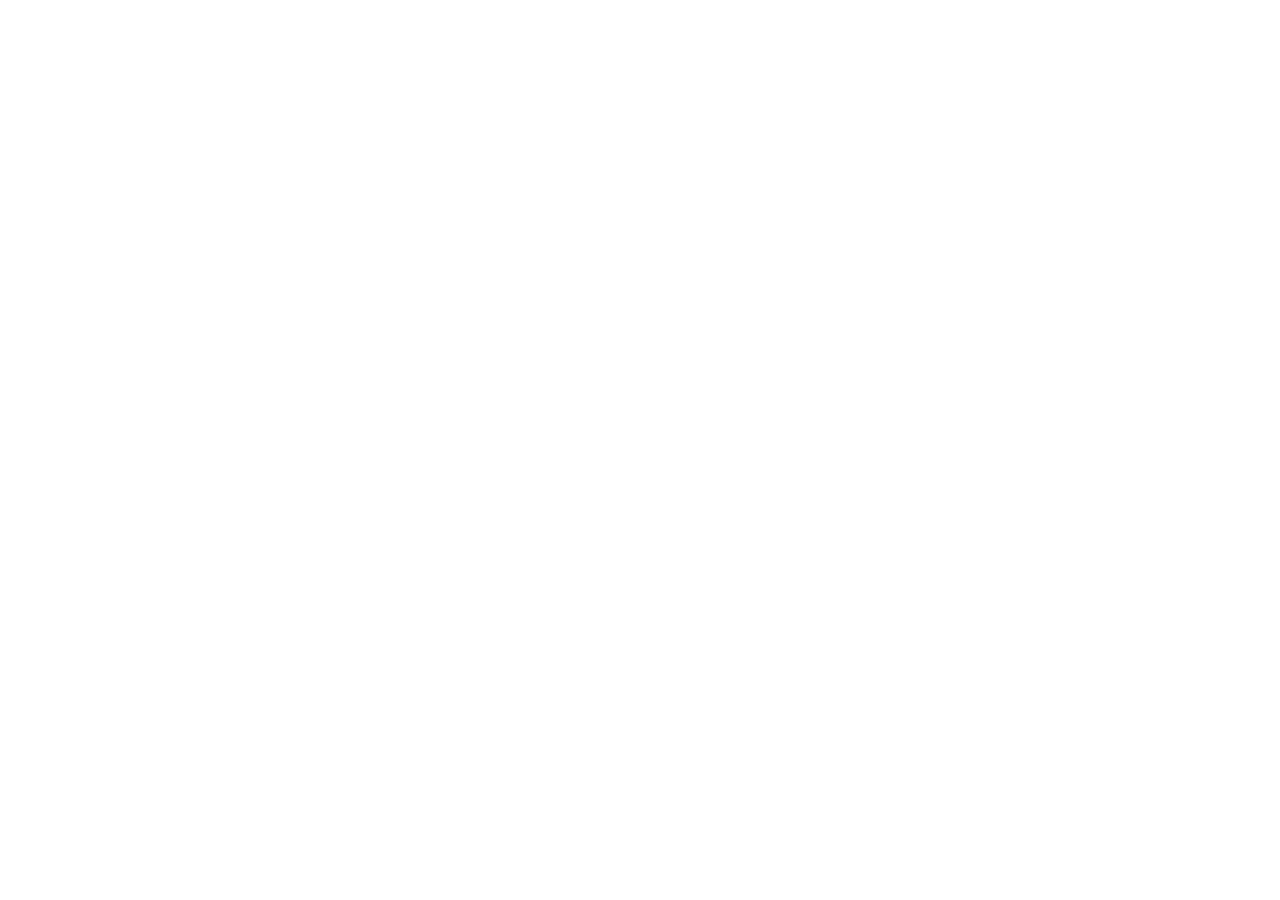
==== admin/index.html @ 4c5abd14 "Add Porch Patrol CMS editor shell" ====
<!doctype html>
<html lang="en">
<head>
<meta charset="utf-8">
<meta name="viewport" content="width=device-width, initial-scale=1">
<meta name="robots" content="noindex,nofollow">
<title>Porch Patrol — Site Editor</title>

<link rel="preconnect" href="https://fonts.googleapis.com">
<link rel="preconnect" href="https://fonts.gstatic.com" crossorigin>
<link href="https://fonts.googleapis.com/css2?family=DM+Sans:wght@400;500;600;700&family=Fraunces:opsz,wght@9..144,600;9..144,650;9..144,700&display=swap" rel="stylesheet">
<link rel="stylesheet" href="/admin/admin.css">
</head>
<body>
  <div id="auth-view" class="auth-shell" hidden>
    <div class="auth-card">
      <div class="brand">Porch <span>Patrol</span></div>
      <p class="eyebrow">SITE EDITOR</p>
      <h1>Keep the site current.</h1>
      <p class="auth-copy">Sign in with an existing Porch Patrol admin account.</p>

      <form id="password-form" class="auth-form">
        <label>
          <span>Email</span>
          <input id="auth-email" type="email" autocomplete="email" required>
        </label>
        <label>
          <span>Password</span>
          <input id="auth-password" type="password" autocomplete="current-password">
        </label>
        <button class="primary-button" type="submit">Sign in</button>
      </form>

      <button id="magic-link-button" class="text-button" type="button">Email me a sign-in link instead</button>
      <p id="auth-status" class="status-message" role="status" aria-live="polite"></p>
    </div>
  </div>

  <div id="editor-view" class="app-shell" hidden>
    <header class="editor-header">
      <div>
        <div class="brand brand-small">Porch <span>Patrol</span></div>
        <div class="editor-subtitle">Site Editor</div>
      </div>

      <div class="header-actions">
        <span id="save-status" class="save-status">Ready</span>
        <button id="preview-button" class="secondary-button" type="button">Preview</button>
        <button id="save-button" class="secondary-button" type="button">Save draft</button>
        <button id="publish-button" class="primary-button" type="button">Publish</button>
        <button id="signout-button" class="quiet-button" type="button">Sign out</button>
      </div>
    </header>

    <main class="editor-layout">
      <aside class="outline-panel">
        <div class="outline-heading">
          <div>
            <p class="eyebrow">HOME PAGE</p>
            <h2>Sections</h2>
          </div>
        </div>

        <button class="outline-item outline-item-global" type="button" data-select="global">
          <span class="outline-index">G</span>
          <span>
            <strong>Site settings</strong>
            <small>Header, phone, service area</small>
          </span>
        </button>

        <div id="section-list" class="section-list"></div>

        <div class="add-section">
          <select id="add-section-type" aria-label="Component to add">
            <option value="">Add section…</option>
            <option value="horizontalContentStrip">Horizontal content strip</option>
            <option value="processSteps">Process / steps</option>
            <option value="serviceTicker">Service ticker</option>
            <option value="faqAccordion">FAQ</option>
            <option value="ctaBand">CTA band</option>
          </select>
          <button id="add-section-button" type="button" class="add-button">Add</button>
        </div>
      </aside>

      <section class="editor-panel">
        <div id="editor-empty" class="editor-empty">
          <p>Select a component to edit.</p>
        </div>
        <form id="component-editor" class="component-editor" hidden></form>
      </section>
    </main>
  </div>

  <dialog id="confirm-dialog" class="confirm-dialog">
    <form method="dialog">
      <h2 id="confirm-title">Publish changes?</h2>
      <p id="confirm-copy">This will replace the published CMS content with your current draft.</p>
      <div class="confirm-actions">
        <button value="cancel" class="secondary-button">Cancel</button>
        <button id="confirm-action" value="confirm" class="primary-button">Publish</button>
      </div>
    </form>
  </dialog>

<script type="module" src="/admin/admin.js"></script>
</body>
</html>
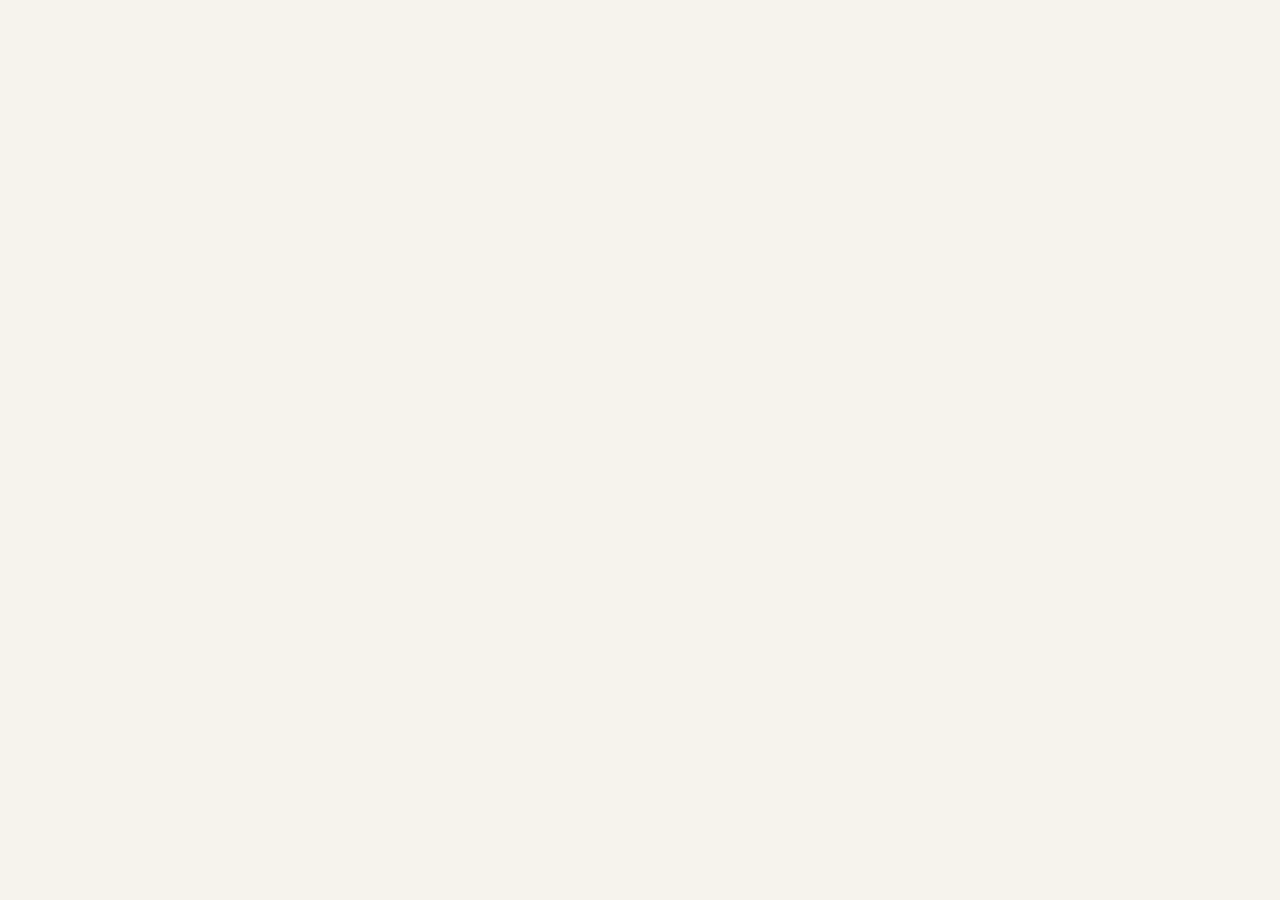
==== commit 09369a66: "Use dedicated editor passcode login" ====
--- a/admin/index.html
+++ b/admin/index.html
@@ -17,21 +17,15 @@
       <div class="brand">Porch <span>Patrol</span></div>
       <p class="eyebrow">SITE EDITOR</p>
       <h1>Keep the site current.</h1>
-      <p class="auth-copy">Sign in with an existing Porch Patrol admin account.</p>
+      <p class="auth-copy">Enter the Porch Patrol editor passcode.</p>
 
-      <form id="password-form" class="auth-form">
+      <form id="passcode-form" class="auth-form">
         <label>
-          <span>Email</span>
-          <input id="auth-email" type="email" autocomplete="email" required>
+          <span>Editor passcode</span>
+          <input id="editor-passcode" type="password" autocomplete="current-password" required>
         </label>
-        <label>
-          <span>Password</span>
-          <input id="auth-password" type="password" autocomplete="current-password">
-        </label>
-        <button class="primary-button" type="submit">Sign in</button>
+        <button class="primary-button" type="submit">Open editor</button>
       </form>
-
-      <button id="magic-link-button" class="text-button" type="button">Email me a sign-in link instead</button>
       <p id="auth-status" class="status-message" role="status" aria-live="polite"></p>
     </div>
   </div>
--- a/admin/admin.css
+++ b/admin/admin.css
@@ -0,0 +1,348 @@
+:root{
+  --navy:#183447;
+  --teal:#0b6a64;
+  --yellow:#f5c64e;
+  --orange:#dc5f2c;
+  --ink:#253037;
+  --muted:#6b7375;
+  --paper:#fbfaf6;
+  --cream:#f4f0e8;
+  --line:#ded8ce;
+  --white:#fff;
+  --display:"Fraunces", Georgia, serif;
+  --sans:"DM Sans",-apple-system,BlinkMacSystemFont,"Segoe UI",sans-serif;
+}
+*{box-sizing:border-box}
+html,body{margin:0;min-height:100%;font-family:var(--sans);color:var(--ink);background:#f6f3ed}
+button,input,textarea,select{font:inherit}
+button{cursor:pointer}
+[hidden]{display:none!important}
+
+.auth-shell{
+  min-height:100vh;
+  display:grid;
+  place-items:center;
+  padding:28px;
+  background:
+    radial-gradient(circle at top left,rgba(245,198,78,.20),transparent 34%),
+    linear-gradient(180deg,#f7f4ee 0%,#eee8de 100%);
+}
+.auth-card{
+  width:min(100%,460px);
+  padding:34px;
+  border:1px solid var(--line);
+  border-radius:18px;
+  background:#fff;
+  box-shadow:0 24px 64px rgba(24,52,71,.10);
+}
+.brand{
+  font-family:var(--display);
+  color:var(--navy);
+  font-size:34px;
+  font-weight:650;
+  letter-spacing:-.04em;
+}
+.brand span{color:var(--teal)}
+.brand-small{font-size:25px}
+.eyebrow{
+  margin:18px 0 7px;
+  color:var(--orange);
+  font-size:10.5px;
+  font-weight:800;
+  letter-spacing:.14em;
+}
+.auth-card h1{
+  margin:0;
+  font:650 38px/1.03 var(--display);
+  letter-spacing:-.035em;
+  color:var(--navy);
+}
+.auth-copy{
+  margin:12px 0 24px;
+  color:var(--muted);
+  font-size:14px;
+  line-height:1.5;
+}
+.auth-form{display:grid;gap:14px}
+.auth-form label,.field-group{display:grid;gap:6px}
+.auth-form label span,.field-label{
+  font-size:11px;
+  font-weight:800;
+  color:#596164;
+}
+input,textarea,select{
+  width:100%;
+  border:1px solid #d7d1c8;
+  border-radius:9px;
+  background:#fff;
+  color:var(--ink);
+  outline:none;
+}
+input,select{min-height:44px;padding:0 12px}
+textarea{min-height:96px;padding:11px 12px;resize:vertical;line-height:1.45}
+input:focus,textarea:focus,select:focus{
+  border-color:rgba(11,106,100,.7);
+  box-shadow:0 0 0 3px rgba(11,106,100,.10);
+}
+.primary-button,.secondary-button,.quiet-button,.add-button,.small-button{
+  border-radius:9px;
+  font-weight:800;
+}
+.primary-button{
+  min-height:42px;
+  padding:0 16px;
+  border:1px solid var(--navy);
+  background:var(--navy);
+  color:#fff;
+}
+.primary-button:hover{background:var(--teal);border-color:var(--teal)}
+.secondary-button{
+  min-height:40px;
+  padding:0 14px;
+  border:1px solid #d7d1c8;
+  background:#fff;
+  color:var(--navy);
+}
+.secondary-button:hover{border-color:#b8b0a5;background:#fffdfa}
+.quiet-button,.text-button{
+  border:0;
+  background:transparent;
+  color:var(--teal);
+}
+.quiet-button{padding:8px}
+.text-button{margin-top:14px;padding:7px 0;font-size:12px;font-weight:700}
+.status-message{min-height:18px;margin:12px 0 0;font-size:12px;color:var(--muted)}
+
+.app-shell{min-height:100vh}
+.editor-header{
+  position:sticky;
+  top:0;
+  z-index:20;
+  min-height:72px;
+  display:flex;
+  align-items:center;
+  justify-content:space-between;
+  gap:24px;
+  padding:10px 22px;
+  border-bottom:1px solid var(--line);
+  background:rgba(251,250,246,.96);
+  backdrop-filter:blur(12px);
+}
+.editor-subtitle{
+  margin-top:2px;
+  color:var(--muted);
+  font-size:11px;
+  font-weight:700;
+  letter-spacing:.08em;
+  text-transform:uppercase;
+}
+.header-actions{display:flex;align-items:center;gap:8px}
+.save-status{
+  margin-right:8px;
+  color:var(--muted);
+  font-size:11px;
+  font-weight:700;
+}
+.save-status.dirty{color:var(--orange)}
+.save-status.good{color:var(--teal)}
+.save-status.error{color:#9f2e1c}
+
+.editor-layout{
+  width:min(1440px,100%);
+  min-height:calc(100vh - 72px);
+  margin:0 auto;
+  display:grid;
+  grid-template-columns:320px minmax(0,1fr);
+}
+.outline-panel{
+  position:sticky;
+  top:72px;
+  align-self:start;
+  height:calc(100vh - 72px);
+  overflow:auto;
+  padding:22px 18px;
+  border-right:1px solid var(--line);
+  background:#f9f7f2;
+}
+.outline-heading h2{margin:0 0 15px;font:650 27px/1 var(--display);color:var(--navy)}
+.outline-heading .eyebrow{margin-top:0}
+
+.outline-item{
+  width:100%;
+  display:grid;
+  grid-template-columns:28px minmax(0,1fr) auto;
+  gap:10px;
+  align-items:center;
+  padding:11px;
+  margin-bottom:7px;
+  border:1px solid transparent;
+  border-radius:11px;
+  background:transparent;
+  color:var(--ink);
+  text-align:left;
+}
+.outline-item:hover{background:#fff}
+.outline-item.active{
+  border-color:#d8d1c5;
+  background:#fff;
+  box-shadow:0 4px 12px rgba(24,52,71,.05);
+}
+.outline-index{
+  width:27px;height:27px;display:grid;place-items:center;
+  border-radius:8px;
+  background:#eee9df;
+  color:var(--navy);
+  font-size:10px;
+  font-weight:800;
+}
+.outline-item strong{display:block;color:var(--navy);font-size:12px}
+.outline-item small{display:block;margin-top:2px;color:var(--muted);font-size:10.5px;line-height:1.25}
+.outline-controls{display:flex;gap:2px}
+.icon-button{
+  width:27px;height:27px;
+  border:0;border-radius:7px;background:transparent;color:#798083;
+}
+.icon-button:hover{background:#f0ece4;color:var(--navy)}
+.icon-button[disabled]{opacity:.28;cursor:default}
+.section-disabled{opacity:.52}
+
+.add-section{
+  display:grid;
+  grid-template-columns:minmax(0,1fr) auto;
+  gap:7px;
+  margin-top:16px;
+  padding-top:16px;
+  border-top:1px solid var(--line);
+}
+.add-section select{min-height:38px;font-size:11px}
+.add-button{
+  min-height:38px;
+  padding:0 11px;
+  border:1px solid #d7d1c8;
+  background:#fff;
+  color:var(--teal);
+}
+
+.editor-panel{padding:30px 34px 80px}
+.editor-empty{
+  min-height:400px;
+  display:grid;
+  place-items:center;
+  color:var(--muted);
+}
+.component-editor{max-width:880px;margin:0 auto}
+.editor-component-head{
+  display:flex;
+  justify-content:space-between;
+  gap:20px;
+  align-items:flex-start;
+  padding-bottom:20px;
+  margin-bottom:24px;
+  border-bottom:1px solid var(--line);
+}
+.editor-component-head h1{
+  margin:2px 0 5px;
+  color:var(--navy);
+  font:650 36px/1.05 var(--display);
+  letter-spacing:-.03em;
+}
+.editor-component-head p{margin:0;color:var(--muted);font-size:12px}
+.component-tools{display:flex;gap:7px;align-items:center}
+
+.field-section{
+  padding:20px;
+  margin-bottom:14px;
+  border:1px solid var(--line);
+  border-radius:13px;
+  background:#fff;
+}
+.field-section h2{
+  margin:0 0 16px;
+  color:var(--navy);
+  font-size:13px;
+  letter-spacing:.01em;
+}
+.field-grid{display:grid;grid-template-columns:repeat(2,minmax(0,1fr));gap:14px}
+.field-grid.one{grid-template-columns:1fr}
+.field-help{margin-top:4px;color:#8a8f90;font-size:10px;line-height:1.35}
+
+.repeater{display:grid;gap:10px}
+.repeater-row{
+  position:relative;
+  display:grid;
+  grid-template-columns:34px minmax(0,1fr);
+  gap:10px;
+  padding:12px;
+  border:1px solid #e3ddd4;
+  border-radius:10px;
+  background:#fbfaf7;
+}
+.repeater-handle{
+  display:flex;
+  flex-direction:column;
+  gap:3px;
+}
+.repeater-main{display:grid;gap:10px}
+.repeater-grid{display:grid;grid-template-columns:repeat(2,minmax(0,1fr));gap:10px}
+.repeater-grid.one{grid-template-columns:1fr}
+.small-button{
+  min-height:30px;
+  padding:0 9px;
+  border:1px solid #ddd6cc;
+  background:#fff;
+  color:var(--navy);
+  font-size:10px;
+}
+.small-button.danger{color:#a13b2b}
+.add-row-button{
+  width:100%;
+  min-height:38px;
+  border:1px dashed #cfc7bb;
+  border-radius:9px;
+  background:#fbfaf7;
+  color:var(--teal);
+  font-weight:800;
+  font-size:11px;
+}
+
+.toggle-row{display:flex;align-items:center;justify-content:space-between;gap:20px}
+.switch{
+  position:relative;width:42px;height:24px;border:0;border-radius:999px;background:#cbc6bd;
+}
+.switch::after{
+  content:"";position:absolute;top:3px;left:3px;width:18px;height:18px;border-radius:50%;background:#fff;transition:.15s;
+}
+.switch.on{background:var(--teal)}
+.switch.on::after{transform:translateX(18px)}
+
+.confirm-dialog{
+  width:min(92vw,430px);
+  border:1px solid var(--line);
+  border-radius:14px;
+  padding:0;
+  box-shadow:0 30px 70px rgba(24,52,71,.18);
+}
+.confirm-dialog::backdrop{background:rgba(15,29,38,.34)}
+.confirm-dialog form{padding:24px}
+.confirm-dialog h2{margin:0 0 8px;font:650 28px/1.05 var(--display);color:var(--navy)}
+.confirm-dialog p{margin:0;color:var(--muted);font-size:13px;line-height:1.5}
+.confirm-actions{display:flex;justify-content:flex-end;gap:8px;margin-top:22px}
+
+@media(max-width:900px){
+  .editor-header{position:static;align-items:flex-start;flex-direction:column}
+  .header-actions{width:100%;flex-wrap:wrap}
+  .save-status{margin-right:auto}
+  .editor-layout{grid-template-columns:1fr}
+  .outline-panel{position:static;height:auto;border-right:0;border-bottom:1px solid var(--line)}
+  .section-list{display:grid;grid-template-columns:repeat(2,minmax(0,1fr));gap:7px}
+  .outline-item{margin:0}
+  .outline-item-global{margin-bottom:8px}
+}
+@media(max-width:620px){
+  .editor-panel{padding:22px 16px 60px}
+  .outline-panel{padding:18px 14px}
+  .section-list{grid-template-columns:1fr}
+  .field-grid,.repeater-grid{grid-template-columns:1fr}
+  .editor-component-head{flex-direction:column}
+  .header-actions .secondary-button,.header-actions .primary-button{flex:1}
+}
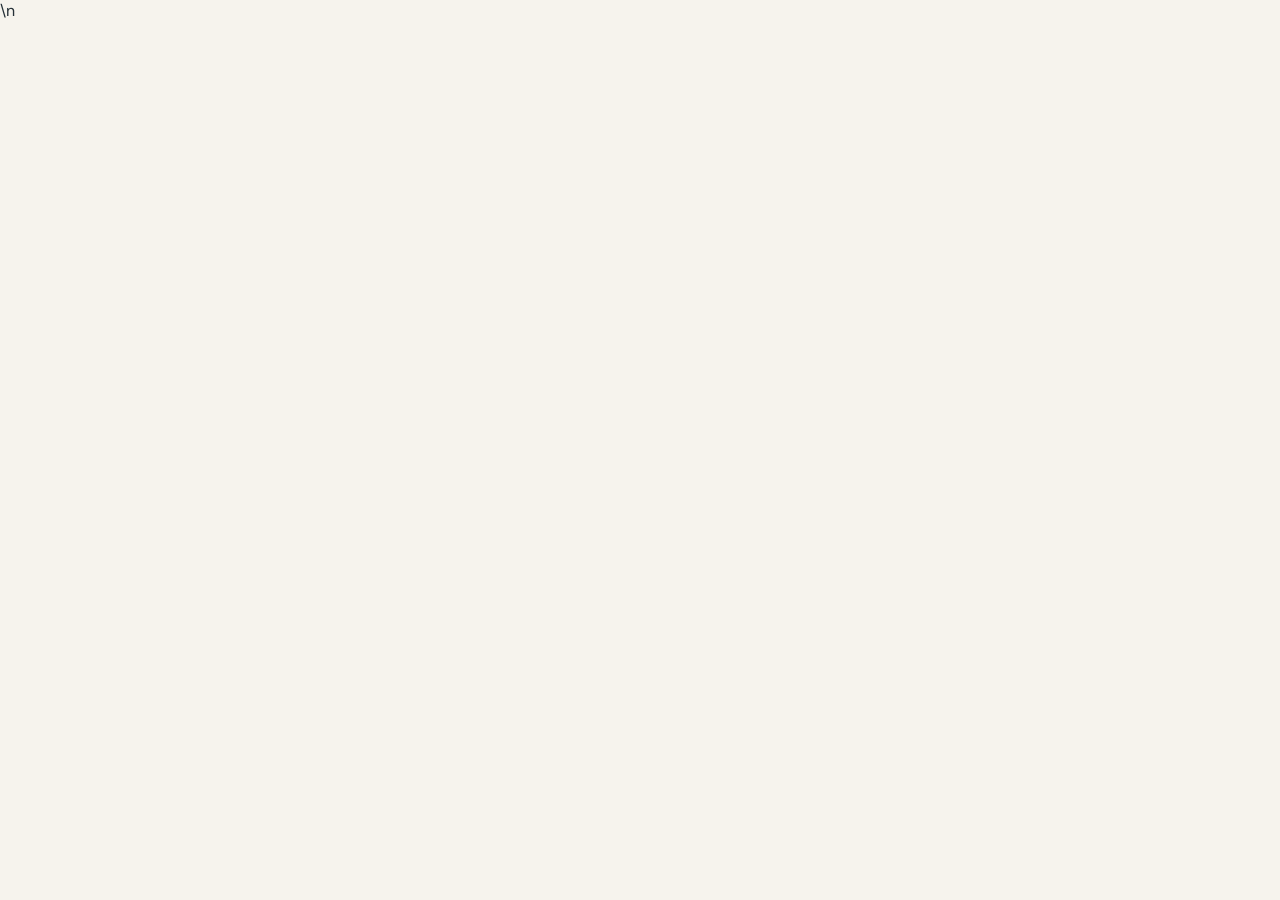
==== commit 32c0ccfb: "Add custom neighborhood landing pages" ====
--- a/admin/index.html
+++ b/admin/index.html
@@ -9,7 +9,7 @@
 <link rel="preconnect" href="https://fonts.googleapis.com">
 <link rel="preconnect" href="https://fonts.gstatic.com" crossorigin>
 <link href="https://fonts.googleapis.com/css2?family=DM+Sans:wght@400;500;600;700&family=Fraunces:opsz,wght@9..144,600;9..144,650;9..144,700&display=swap" rel="stylesheet">
-<link rel="stylesheet" href="/admin/admin.css">
+<link rel="stylesheet" href="/admin/admin.css">\n<style>.header-actions a.secondary-button{display:inline-flex;align-items:center;justify-content:center;text-decoration:none}</style>
 </head>
 <body>
   <div id="auth-view" class="auth-shell" hidden>
@@ -39,6 +39,8 @@
 
       <div class="header-actions">
         <span id="save-status" class="save-status">Ready</span>
+        <button id="history-button" class="secondary-button" type="button">History</button>
+        <button id="media-button" class="secondary-button" type="button">Media</button>\n        <a class="secondary-button" href="/admin/landing-pages/">Landing pages</a>
         <button id="preview-button" class="secondary-button" type="button">Preview</button>
         <button id="save-button" class="secondary-button" type="button">Save draft</button>
         <button id="publish-button" class="primary-button" type="button">Publish</button>
@@ -98,6 +100,41 @@
     </form>
   </dialog>
 
+  <dialog id="history-dialog" class="utility-dialog">
+    <div class="utility-dialog-card">
+      <div class="utility-dialog-head">
+        <div>
+          <p class="eyebrow">SAFETY NET</p>
+          <h2>Revision history</h2>
+          <p>Restoring a revision only replaces your draft. Nothing changes live until you publish.</p>
+        </div>
+        <button type="button" class="dialog-close" data-close-dialog="history-dialog" aria-label="Close">×</button>
+      </div>
+      <div id="history-list" class="history-list"></div>
+    </div>
+  </dialog>
+
+  <dialog id="media-dialog" class="utility-dialog utility-dialog-wide">
+    <div class="utility-dialog-card">
+      <div class="utility-dialog-head">
+        <div>
+          <p class="eyebrow">MEDIA LIBRARY</p>
+          <h2>Photos</h2>
+          <p>Upload a JPG, PNG, WebP or AVIF up to 10 MB. Choosing a photo only updates the current draft.</p>
+        </div>
+        <button type="button" class="dialog-close" data-close-dialog="media-dialog" aria-label="Close">×</button>
+      </div>
+      <div class="media-upload-row">
+        <label class="secondary-button media-upload-button">
+          Upload image
+          <input id="media-upload-input" type="file" accept="image/jpeg,image/png,image/webp,image/avif" hidden>
+        </label>
+        <span id="media-status" class="status-message" role="status" aria-live="polite"></span>
+      </div>
+      <div id="media-grid" class="media-grid"></div>
+    </div>
+  </dialog>
+
 <script type="module" src="/admin/admin.js"></script>
 </body>
 </html>
--- a/admin/admin.css
+++ b/admin/admin.css
@@ -346,3 +346,194 @@
   .editor-component-head{flex-direction:column}
   .header-actions .secondary-button,.header-actions .primary-button{flex:1}
 }
+
+/* Safe visual controls */
+.preset-grid{
+  display:grid;
+  grid-template-columns:repeat(auto-fit,minmax(120px,1fr));
+  gap:9px;
+}
+.preset-option{
+  min-height:72px;
+  display:flex;
+  flex-direction:column;
+  justify-content:flex-end;
+  gap:8px;
+  padding:10px;
+  border:1px solid #ddd6cc;
+  border-radius:10px;
+  background:#fff;
+  color:var(--navy);
+  text-align:left;
+  cursor:pointer;
+}
+.preset-option:hover{border-color:#bfb7aa}
+.preset-option.active{
+  border-color:var(--teal);
+  box-shadow:0 0 0 2px rgba(11,106,100,.10);
+}
+.preset-swatch{
+  height:27px;
+  border-radius:7px;
+  border:1px solid rgba(24,52,71,.08);
+  overflow:hidden;
+}
+.preset-option strong{font-size:11px}
+.swatch-navy{background:#183447}
+.swatch-teal{background:#0b6a64}
+.swatch-cream{background:#f4f0e8}
+.swatch-paper{background:#fbfaf6}
+.swatch-white{background:#fff}
+.swatch-paleBlue{background:#edf3f6}
+.swatch-softTeal{background:#e8f3ef}
+.swatch-yellow{background:#f5c64e}
+.swatch-icons{
+  background:
+    radial-gradient(circle at 18% 35%,rgba(24,52,71,.35) 0 2px,transparent 2.5px),
+    radial-gradient(circle at 62% 62%,rgba(24,52,71,.28) 0 2px,transparent 2.5px),
+    #f4f0e8;
+  background-size:24px 24px;
+}
+.swatch-dots{
+  background:radial-gradient(circle,rgba(24,52,71,.35) 0 1.7px,transparent 2px) 0 0/16px 16px,#f4f0e8;
+}
+.swatch-grid{
+  background:
+    linear-gradient(rgba(24,52,71,.18) 1px,transparent 1px),
+    linear-gradient(90deg,rgba(24,52,71,.18) 1px,transparent 1px),
+    #f4f0e8;
+  background-size:14px 14px;
+}
+.swatch-none{background:#f4f0e8}
+
+.media-field{
+  display:grid;
+  grid-template-columns:120px minmax(0,1fr);
+  gap:12px;
+  align-items:center;
+}
+.media-thumb{
+  aspect-ratio:4/3;
+  width:100%;
+  overflow:hidden;
+  border:1px solid #ddd6cc;
+  border-radius:9px;
+  background:#f2eee7;
+}
+.media-thumb img{
+  width:100%;
+  height:100%;
+  display:block;
+  object-fit:cover;
+}
+.media-field-actions{display:grid;gap:8px}
+.media-field-path{
+  overflow:hidden;
+  color:#7c8384;
+  font-size:9.5px;
+  line-height:1.3;
+  text-overflow:ellipsis;
+  white-space:nowrap;
+}
+
+.utility-dialog{
+  width:min(92vw,620px);
+  max-height:84vh;
+  padding:0;
+  border:1px solid var(--line);
+  border-radius:15px;
+  background:#fff;
+  box-shadow:0 30px 80px rgba(24,52,71,.22);
+}
+.utility-dialog-wide{width:min(94vw,900px)}
+.utility-dialog::backdrop{background:rgba(15,29,38,.36)}
+.utility-dialog-card{padding:24px}
+.utility-dialog-head{
+  display:flex;
+  justify-content:space-between;
+  gap:20px;
+  margin-bottom:18px;
+}
+.utility-dialog-head .eyebrow{margin:0 0 6px}
+.utility-dialog-head h2{
+  margin:0;
+  color:var(--navy);
+  font:650 30px/1.05 var(--display);
+}
+.utility-dialog-head p:not(.eyebrow){
+  margin:7px 0 0;
+  color:var(--muted);
+  font-size:12px;
+  line-height:1.45;
+}
+.dialog-close{
+  width:34px;height:34px;flex:0 0 34px;
+  border:1px solid #ddd6cc;border-radius:9px;background:#fff;color:var(--navy);
+  font-size:20px;
+}
+
+.history-list{display:grid;gap:8px}
+.history-item{
+  display:flex;
+  align-items:center;
+  justify-content:space-between;
+  gap:16px;
+  padding:12px 13px;
+  border:1px solid #e2dcd2;
+  border-radius:10px;
+  background:#fbfaf7;
+}
+.history-item strong{display:block;color:var(--navy);font-size:12px}
+.history-item small{display:block;margin-top:3px;color:var(--muted);font-size:10.5px}
+
+.media-upload-row{
+  display:flex;
+  align-items:center;
+  gap:12px;
+  margin-bottom:16px;
+}
+.media-upload-button{
+  display:inline-flex;
+  align-items:center;
+  justify-content:center;
+  cursor:pointer;
+}
+.media-grid{
+  display:grid;
+  grid-template-columns:repeat(3,minmax(0,1fr));
+  gap:10px;
+}
+.media-card{
+  overflow:hidden;
+  border:1px solid #ded7cc;
+  border-radius:11px;
+  background:#fbfaf7;
+}
+.media-card img{
+  width:100%;
+  aspect-ratio:4/3;
+  display:block;
+  object-fit:cover;
+  background:#eee9e1;
+}
+.media-card-body{
+  display:grid;
+  gap:7px;
+  padding:9px;
+}
+.media-card-name{
+  overflow:hidden;
+  color:#666e70;
+  font-size:9.5px;
+  text-overflow:ellipsis;
+  white-space:nowrap;
+}
+.media-card-actions{display:flex;gap:6px}
+.media-card-actions button{flex:1}
+
+@media(max-width:620px){
+  .media-field{grid-template-columns:1fr}
+  .media-thumb{max-width:220px}
+  .media-grid{grid-template-columns:repeat(2,minmax(0,1fr))}
+  .utility-dialog-card{padding:18px}
+}
